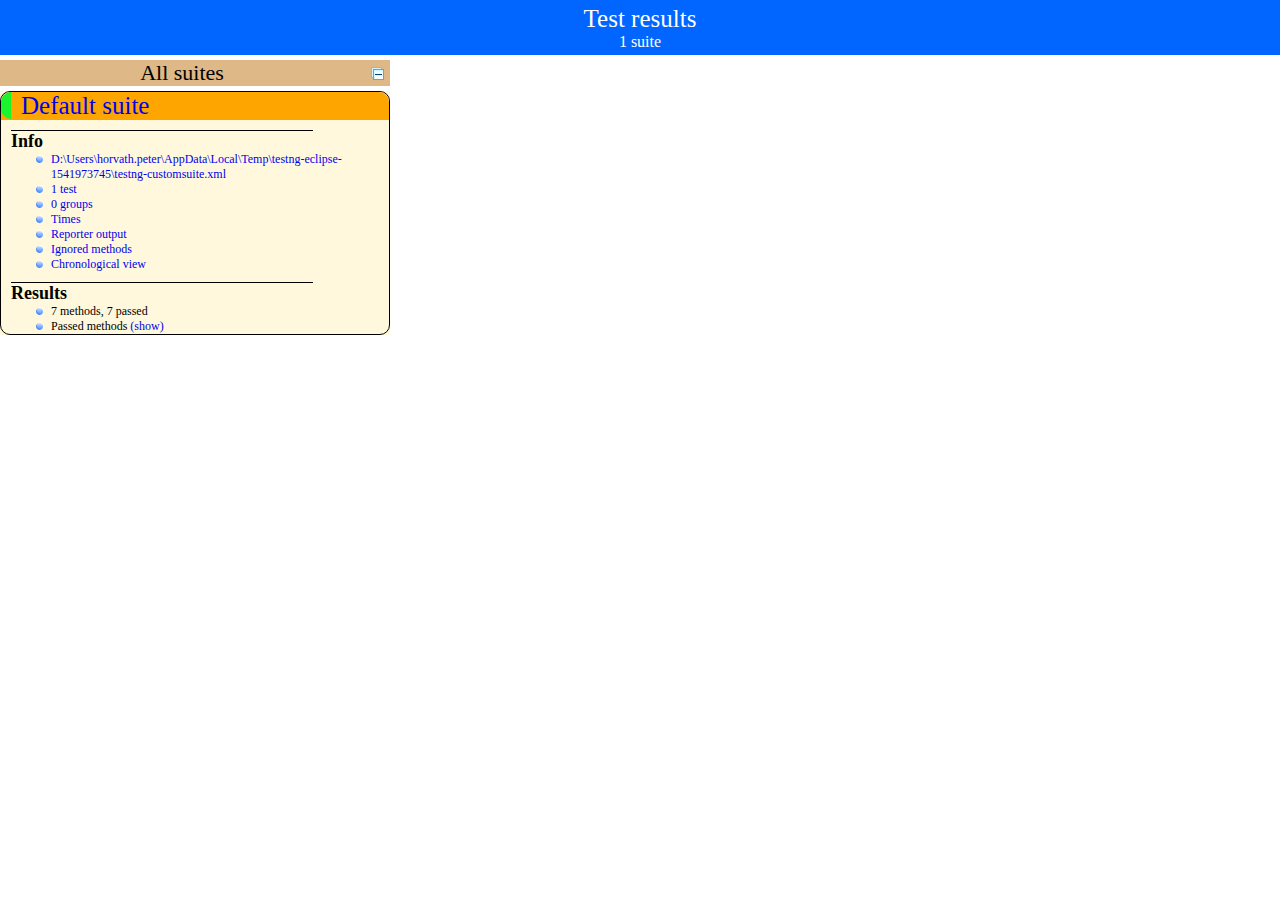
==== TDD/test-output/index.html @ 30cf1afb "add Stringhelper and its unittest in TDD" ====
<!DOCTYPE html>

<html>
  <head>
  <title>TestNG reports</title>

    <link type="text/css" href="testng-reports.css" rel="stylesheet" />  
    <script type="text/javascript" src="jquery-1.7.1.min.js"></script>
    <script type="text/javascript" src="testng-reports.js"></script>
    <script type="text/javascript" src="https://www.google.com/jsapi"></script>
    <script type='text/javascript'>
      google.load('visualization', '1', {packages:['table']});
      google.setOnLoadCallback(drawTable);
      var suiteTableInitFunctions = new Array();
      var suiteTableData = new Array();
    </script>
    <!--
      <script type="text/javascript" src="jquery-ui/js/jquery-ui-1.8.16.custom.min.js"></script>
     -->
  </head>

  <body>
    <div class="top-banner-root">
      <span class="top-banner-title-font">Test results</span>
      <br/>
      <span class="top-banner-font-1">1 suite</span>
    </div> <!-- top-banner-root -->
    <div class="navigator-root">
      <div class="navigator-suite-header">
        <span>All suites</span>
        <a href="#" class="collapse-all-link" title="Collapse/expand all the suites">
          <img class="collapse-all-icon" src="collapseall.gif">
          </img> <!-- collapse-all-icon -->
        </a> <!-- collapse-all-link -->
      </div> <!-- navigator-suite-header -->
      <div class="suite">
        <div class="rounded-window">
          <div class="suite-header light-rounded-window-top">
            <a href="#" class="navigator-link" panel-name="suite-Default_suite">
              <span class="suite-name border-passed">Default suite</span>
            </a> <!-- navigator-link -->
          </div> <!-- suite-header light-rounded-window-top -->
          <div class="navigator-suite-content">
            <div class="suite-section-title">
              <span>Info</span>
            </div> <!-- suite-section-title -->
            <div class="suite-section-content">
              <ul>
                <li>
                  <a href="#" class="navigator-link " panel-name="test-xml-Default_suite">
                    <span>D:\Users\horvath.peter\AppData\Local\Temp\testng-eclipse-1541973745\testng-customsuite.xml</span>
                  </a> <!-- navigator-link  -->
                </li>
                <li>
                  <a href="#" class="navigator-link " panel-name="testlist-Default_suite">
                    <span class="test-stats">1 test</span>
                  </a> <!-- navigator-link  -->
                </li>
                <li>
                  <a href="#" class="navigator-link " panel-name="group-Default_suite">
                    <span>0 groups</span>
                  </a> <!-- navigator-link  -->
                </li>
                <li>
                  <a href="#" class="navigator-link " panel-name="times-Default_suite">
                    <span>Times</span>
                  </a> <!-- navigator-link  -->
                </li>
                <li>
                  <a href="#" class="navigator-link " panel-name="reporter-Default_suite">
                    <span>Reporter output</span>
                  </a> <!-- navigator-link  -->
                </li>
                <li>
                  <a href="#" class="navigator-link " panel-name="ignored-methods-Default_suite">
                    <span>Ignored methods</span>
                  </a> <!-- navigator-link  -->
                </li>
                <li>
                  <a href="#" class="navigator-link " panel-name="chronological-Default_suite">
                    <span>Chronological view</span>
                  </a> <!-- navigator-link  -->
                </li>
              </ul>
            </div> <!-- suite-section-content -->
            <div class="result-section">
              <div class="suite-section-title">
                <span>Results</span>
              </div> <!-- suite-section-title -->
              <div class="suite-section-content">
                <ul>
                  <li>
                    <span class="method-stats">7 methods,   7 passed</span>
                  </li>
                  <li>
                    <span class="method-list-title passed">Passed methods</span>
                    <span class="show-or-hide-methods passed">
                      <a href="#" panel-name="suite-Default_suite" class="hide-methods passed suite-Default_suite"> (hide)</a> <!-- hide-methods passed suite-Default_suite -->
                      <a href="#" panel-name="suite-Default_suite" class="show-methods passed suite-Default_suite"> (show)</a> <!-- show-methods passed suite-Default_suite -->
                    </span>
                    <div class="method-list-content passed suite-Default_suite">
                      <span>
                        <img width="3%" src="passed.png"/>
                        <a href="#" class="method navigator-link" panel-name="suite-Default_suite" title="com.epam.exercise2.StringHelperTest" hash-for-method="testSwapLast2CharsWhenEmptyThenReturnEmpty">testSwapLast2CharsWhenEmptyThenReturnEmpty</a> <!-- method navigator-link -->
                      </span>
                      <br/>
                      <span>
                        <img width="3%" src="passed.png"/>
                        <a href="#" class="method navigator-link" panel-name="suite-Default_suite" title="com.epam.exercise2.StringHelperTest" hash-for-method="testSwapLast2CharsWhenMultipleLettersThenReturnSwappedLast2">testSwapLast2CharsWhenMultipleLettersThenReturnSwappedLast2</a> <!-- method navigator-link -->
                      </span>
                      <br/>
                      <span>
                        <img width="3%" src="passed.png"/>
                        <a href="#" class="method navigator-link" panel-name="suite-Default_suite" title="com.epam.exercise2.StringHelperTest" hash-for-method="testSwapLast2CharsWhenNullThenException">testSwapLast2CharsWhenNullThenException</a> <!-- method navigator-link -->
                      </span>
                      <br/>
                      <span>
                        <img width="3%" src="passed.png"/>
                        <a href="#" class="method navigator-link" panel-name="suite-Default_suite" title="com.epam.exercise2.StringHelperTest" hash-for-method="testSwapLast2CharsWhenOneLetterThenReturnTheSame">testSwapLast2CharsWhenOneLetterThenReturnTheSame</a> <!-- method navigator-link -->
                      </span>
                      <br/>
                      <span>
                        <img width="3%" src="passed.png"/>
                        <a href="#" class="method navigator-link" panel-name="suite-Default_suite" title="com.epam.exercise2.StringHelperTest" hash-for-method="testSwapLast2CharsWhenThreeLettersThenReturnSwappedLast2">testSwapLast2CharsWhenThreeLettersThenReturnSwappedLast2</a> <!-- method navigator-link -->
                      </span>
                      <br/>
                      <span>
                        <img width="3%" src="passed.png"/>
                        <a href="#" class="method navigator-link" panel-name="suite-Default_suite" title="com.epam.exercise2.StringHelperTest" hash-for-method="testSwapLast2CharsWhenTwoLettersThenReturnSwapped1">testSwapLast2CharsWhenTwoLettersThenReturnSwapped1</a> <!-- method navigator-link -->
                      </span>
                      <br/>
                      <span>
                        <img width="3%" src="passed.png"/>
                        <a href="#" class="method navigator-link" panel-name="suite-Default_suite" title="com.epam.exercise2.StringHelperTest" hash-for-method="testSwapLast2CharsWhenTwoLettersThenReturnSwapped2">testSwapLast2CharsWhenTwoLettersThenReturnSwapped2</a> <!-- method navigator-link -->
                      </span>
                      <br/>
                    </div> <!-- method-list-content passed suite-Default_suite -->
                  </li>
                </ul>
              </div> <!-- suite-section-content -->
            </div> <!-- result-section -->
          </div> <!-- navigator-suite-content -->
        </div> <!-- rounded-window -->
      </div> <!-- suite -->
    </div> <!-- navigator-root -->
    <div class="wrapper">
      <div class="main-panel-root">
        <div panel-name="suite-Default_suite" class="panel Default_suite">
          <div class="suite-Default_suite-class-passed">
            <div class="main-panel-header rounded-window-top">
              <img src="passed.png"/>
              <span class="class-name">com.epam.exercise2.StringHelperTest</span>
            </div> <!-- main-panel-header rounded-window-top -->
            <div class="main-panel-content rounded-window-bottom">
              <div class="method">
                <div class="method-content">
                  <a name="testSwapLast2CharsWhenEmptyThenReturnEmpty">
                  </a> <!-- testSwapLast2CharsWhenEmptyThenReturnEmpty -->
                  <span class="method-name">testSwapLast2CharsWhenEmptyThenReturnEmpty</span>
                </div> <!-- method-content -->
              </div> <!-- method -->
              <div class="method">
                <div class="method-content">
                  <a name="testSwapLast2CharsWhenMultipleLettersThenReturnSwappedLast2">
                  </a> <!-- testSwapLast2CharsWhenMultipleLettersThenReturnSwappedLast2 -->
                  <span class="method-name">testSwapLast2CharsWhenMultipleLettersThenReturnSwappedLast2</span>
                </div> <!-- method-content -->
              </div> <!-- method -->
              <div class="method">
                <div class="method-content">
                  <a name="testSwapLast2CharsWhenNullThenException">
                  </a> <!-- testSwapLast2CharsWhenNullThenException -->
                  <span class="method-name">testSwapLast2CharsWhenNullThenException</span>
                </div> <!-- method-content -->
              </div> <!-- method -->
              <div class="method">
                <div class="method-content">
                  <a name="testSwapLast2CharsWhenOneLetterThenReturnTheSame">
                  </a> <!-- testSwapLast2CharsWhenOneLetterThenReturnTheSame -->
                  <span class="method-name">testSwapLast2CharsWhenOneLetterThenReturnTheSame</span>
                </div> <!-- method-content -->
              </div> <!-- method -->
              <div class="method">
                <div class="method-content">
                  <a name="testSwapLast2CharsWhenThreeLettersThenReturnSwappedLast2">
                  </a> <!-- testSwapLast2CharsWhenThreeLettersThenReturnSwappedLast2 -->
                  <span class="method-name">testSwapLast2CharsWhenThreeLettersThenReturnSwappedLast2</span>
                </div> <!-- method-content -->
              </div> <!-- method -->
              <div class="method">
                <div class="method-content">
                  <a name="testSwapLast2CharsWhenTwoLettersThenReturnSwapped1">
                  </a> <!-- testSwapLast2CharsWhenTwoLettersThenReturnSwapped1 -->
                  <span class="method-name">testSwapLast2CharsWhenTwoLettersThenReturnSwapped1</span>
                </div> <!-- method-content -->
              </div> <!-- method -->
              <div class="method">
                <div class="method-content">
                  <a name="testSwapLast2CharsWhenTwoLettersThenReturnSwapped2">
                  </a> <!-- testSwapLast2CharsWhenTwoLettersThenReturnSwapped2 -->
                  <span class="method-name">testSwapLast2CharsWhenTwoLettersThenReturnSwapped2</span>
                </div> <!-- method-content -->
              </div> <!-- method -->
            </div> <!-- main-panel-content rounded-window-bottom -->
          </div> <!-- suite-Default_suite-class-passed -->
        </div> <!-- panel Default_suite -->
        <div panel-name="test-xml-Default_suite" class="panel">
          <div class="main-panel-header rounded-window-top">
            <span class="header-content">D:\Users\horvath.peter\AppData\Local\Temp\testng-eclipse-1541973745\testng-customsuite.xml</span>
          </div> <!-- main-panel-header rounded-window-top -->
          <div class="main-panel-content rounded-window-bottom">
            <pre>
&lt;?xml version=&quot;1.0&quot; encoding=&quot;UTF-8&quot;?&gt;
&lt;!DOCTYPE suite SYSTEM &quot;http://testng.org/testng-1.0.dtd&quot;&gt;
&lt;suite name=&quot;Default suite&quot;&gt;
  &lt;test verbose=&quot;2&quot; name=&quot;Default test&quot;&gt;
    &lt;classes&gt;
      &lt;class name=&quot;com.epam.exercise2.StringHelperTest&quot;/&gt;
    &lt;/classes&gt;
  &lt;/test&gt; &lt;!-- Default test --&gt;
&lt;/suite&gt; &lt;!-- Default suite --&gt;
            </pre>
          </div> <!-- main-panel-content rounded-window-bottom -->
        </div> <!-- panel -->
        <div panel-name="testlist-Default_suite" class="panel">
          <div class="main-panel-header rounded-window-top">
            <span class="header-content">Tests for Default suite</span>
          </div> <!-- main-panel-header rounded-window-top -->
          <div class="main-panel-content rounded-window-bottom">
            <ul>
              <li>
                <span class="test-name">Default test (1 class)</span>
              </li>
            </ul>
          </div> <!-- main-panel-content rounded-window-bottom -->
        </div> <!-- panel -->
        <div panel-name="group-Default_suite" class="panel">
          <div class="main-panel-header rounded-window-top">
            <span class="header-content">Groups for Default suite</span>
          </div> <!-- main-panel-header rounded-window-top -->
          <div class="main-panel-content rounded-window-bottom">
          </div> <!-- main-panel-content rounded-window-bottom -->
        </div> <!-- panel -->
        <div panel-name="times-Default_suite" class="panel">
          <div class="main-panel-header rounded-window-top">
            <span class="header-content">Times for Default suite</span>
          </div> <!-- main-panel-header rounded-window-top -->
          <div class="main-panel-content rounded-window-bottom">
            <div class="times-div">
              <script type="text/javascript">
suiteTableInitFunctions.push('tableData_Default_suite');
function tableData_Default_suite() {
var data = new google.visualization.DataTable();
data.addColumn('number', 'Number');
data.addColumn('string', 'Method');
data.addColumn('string', 'Class');
data.addColumn('number', 'Time (ms)');
data.addRows(7);
data.setCell(0, 0, 0)
data.setCell(0, 1, 'testSwapLast2CharsWhenEmptyThenReturnEmpty')
data.setCell(0, 2, 'com.epam.exercise2.StringHelperTest')
data.setCell(0, 3, 8);
data.setCell(1, 0, 1)
data.setCell(1, 1, 'testSwapLast2CharsWhenMultipleLettersThenReturnSwappedLast2')
data.setCell(1, 2, 'com.epam.exercise2.StringHelperTest')
data.setCell(1, 3, 8);
data.setCell(2, 0, 2)
data.setCell(2, 1, 'testSwapLast2CharsWhenTwoLettersThenReturnSwapped1')
data.setCell(2, 2, 'com.epam.exercise2.StringHelperTest')
data.setCell(2, 3, 8);
data.setCell(3, 0, 3)
data.setCell(3, 1, 'testSwapLast2CharsWhenOneLetterThenReturnTheSame')
data.setCell(3, 2, 'com.epam.exercise2.StringHelperTest')
data.setCell(3, 3, 8);
data.setCell(4, 0, 4)
data.setCell(4, 1, 'testSwapLast2CharsWhenThreeLettersThenReturnSwappedLast2')
data.setCell(4, 2, 'com.epam.exercise2.StringHelperTest')
data.setCell(4, 3, 0);
data.setCell(5, 0, 5)
data.setCell(5, 1, 'testSwapLast2CharsWhenTwoLettersThenReturnSwapped2')
data.setCell(5, 2, 'com.epam.exercise2.StringHelperTest')
data.setCell(5, 3, 0);
data.setCell(6, 0, 6)
data.setCell(6, 1, 'testSwapLast2CharsWhenNullThenException')
data.setCell(6, 2, 'com.epam.exercise2.StringHelperTest')
data.setCell(6, 3, 0);
window.suiteTableData['Default_suite']= { tableData: data, tableDiv: 'times-div-Default_suite'}
return data;
}
              </script>
              <span class="suite-total-time">Total running time: 32 ms</span>
              <div id="times-div-Default_suite">
              </div> <!-- times-div-Default_suite -->
            </div> <!-- times-div -->
          </div> <!-- main-panel-content rounded-window-bottom -->
        </div> <!-- panel -->
        <div panel-name="reporter-Default_suite" class="panel">
          <div class="main-panel-header rounded-window-top">
            <span class="header-content">Reporter output for Default suite</span>
          </div> <!-- main-panel-header rounded-window-top -->
          <div class="main-panel-content rounded-window-bottom">
          </div> <!-- main-panel-content rounded-window-bottom -->
        </div> <!-- panel -->
        <div panel-name="ignored-methods-Default_suite" class="panel">
          <div class="main-panel-header rounded-window-top">
            <span class="header-content">0 ignored methods</span>
          </div> <!-- main-panel-header rounded-window-top -->
          <div class="main-panel-content rounded-window-bottom">
          </div> <!-- main-panel-content rounded-window-bottom -->
        </div> <!-- panel -->
        <div panel-name="chronological-Default_suite" class="panel">
          <div class="main-panel-header rounded-window-top">
            <span class="header-content">Methods in chronological order</span>
          </div> <!-- main-panel-header rounded-window-top -->
          <div class="main-panel-content rounded-window-bottom">
            <div class="chronological-class">
              <div class="chronological-class-name">com.epam.exercise2.StringHelperTest</div> <!-- chronological-class-name -->
              <div class="configuration-method before">
                <span class="method-name">setUp</span>
                <span class="method-start">0 ms</span>
              </div> <!-- configuration-method before -->
              <div class="test-method">
                <span class="method-name">testSwapLast2CharsWhenEmptyThenReturnEmpty</span>
                <span class="method-start">8 ms</span>
              </div> <!-- test-method -->
              <div class="configuration-method before">
                <span class="method-name">setUp</span>
                <span class="method-start">16 ms</span>
              </div> <!-- configuration-method before -->
              <div class="test-method">
                <span class="method-name">testSwapLast2CharsWhenMultipleLettersThenReturnSwappedLast2</span>
                <span class="method-start">16 ms</span>
              </div> <!-- test-method -->
              <div class="configuration-method before">
                <span class="method-name">setUp</span>
                <span class="method-start">24 ms</span>
              </div> <!-- configuration-method before -->
              <div class="configuration-method before">
                <span class="method-name">setUp</span>
                <span class="method-start">24 ms</span>
              </div> <!-- configuration-method before -->
              <div class="test-method">
                <span class="method-name">testSwapLast2CharsWhenNullThenException</span>
                <span class="method-start">24 ms</span>
              </div> <!-- test-method -->
              <div class="test-method">
                <span class="method-name">testSwapLast2CharsWhenOneLetterThenReturnTheSame</span>
                <span class="method-start">24 ms</span>
              </div> <!-- test-method -->
              <div class="configuration-method before">
                <span class="method-name">setUp</span>
                <span class="method-start">39 ms</span>
              </div> <!-- configuration-method before -->
              <div class="configuration-method before">
                <span class="method-name">setUp</span>
                <span class="method-start">39 ms</span>
              </div> <!-- configuration-method before -->
              <div class="test-method">
                <span class="method-name">testSwapLast2CharsWhenThreeLettersThenReturnSwappedLast2</span>
                <span class="method-start">39 ms</span>
              </div> <!-- test-method -->
              <div class="test-method">
                <span class="method-name">testSwapLast2CharsWhenTwoLettersThenReturnSwapped1</span>
                <span class="method-start">39 ms</span>
              </div> <!-- test-method -->
              <div class="configuration-method before">
                <span class="method-name">setUp</span>
                <span class="method-start">47 ms</span>
              </div> <!-- configuration-method before -->
              <div class="test-method">
                <span class="method-name">testSwapLast2CharsWhenTwoLettersThenReturnSwapped2</span>
                <span class="method-start">47 ms</span>
              </div> <!-- test-method -->
          </div> <!-- main-panel-content rounded-window-bottom -->
        </div> <!-- panel -->
      </div> <!-- main-panel-root -->
    </div> <!-- wrapper -->
  </body>
</html>
---- TDD/test-output/testng-reports.css ----
body {
    margin: 0px 0px 5px 5px;
}

ul {
    margin: 0px;
}

li {
    list-style-type: none;
}

a {
    text-decoration: none;
}

a:hover {
    text-decoration: underline;
}

.navigator-selected {
    background: #ffa500;
}

.wrapper {
    position: absolute;
    top: 60px;
    bottom: 0;
    left: 400px;
    right: 0;
    overflow: auto;
}

.navigator-root {
    position: absolute;
    top: 60px;
    bottom: 0;
    left: 0;
    width: 400px;
    overflow-y: auto;
}

.suite {
    margin: 0px 10px 10px 0px;
    background-color: #fff8dc;
}

.suite-name {
    padding-left: 10px;
    font-size: 25px;
    font-family: Times;
}

.main-panel-header {
    padding: 5px;
    background-color: #9FB4D9; //afeeee;
    font-family: monospace;
    font-size: 18px;
}

.main-panel-content {
    padding: 5px;
    margin-bottom: 10px;
    background-color: #DEE8FC; //d0ffff;
}

.rounded-window {
    border-radius: 10px;
    border-style: solid;
    border-width: 1px;
}

.rounded-window-top {
    border-top-right-radius: 10px 10px;
    border-top-left-radius: 10px 10px;
    border-style: solid;
    border-width: 1px;
    overflow: auto;
}

.light-rounded-window-top {
    border-top-right-radius: 10px 10px;
    border-top-left-radius: 10px 10px;
}

.rounded-window-bottom {
    border-style: solid;
    border-width: 0px 1px 1px 1px;
    border-bottom-right-radius: 10px 10px;
    border-bottom-left-radius: 10px 10px;
    overflow: auto;
}

.method-name {
    font-size: 12px;
    font-family: monospace;
}

.method-content {
    border-style: solid;
    border-width: 0px 0px 1px 0px;
    margin-bottom: 10;
    padding-bottom: 5px;
    width: 80%;
}

.parameters {
    font-size: 14px;
    font-family: monospace;
}

.stack-trace {
    white-space: pre;
    font-family: monospace;
    font-size: 12px;
    font-weight: bold;
    margin-top: 0px;
    margin-left: 20px;
}

.testng-xml {
    font-family: monospace;
}

.method-list-content {
    margin-left: 10px;
}

.navigator-suite-content {
    margin-left: 10px;
    font: 12px 'Lucida Grande';
}

.suite-section-title {
    margin-top: 10px;
    width: 80%;
    border-style: solid;
    border-width: 1px 0px 0px 0px;
    font-family: Times;
    font-size: 18px;
    font-weight: bold;
}

.suite-section-content {
    list-style-image: url(bullet_point.png);
}

.top-banner-root {
    position: absolute;
    top: 0;
    height: 45px;
    left: 0;
    right: 0;
    padding: 5px;
    margin: 0px 0px 5px 0px;
    background-color: #0066ff;
    font-family: Times;
    color: #fff;
    text-align: center;
}

.top-banner-title-font {
    font-size: 25px;
}

.test-name {
    font-family: 'Lucida Grande';
    font-size: 16px;
}

.suite-icon {
    padding: 5px;
    float: right;
    height: 20;
}

.test-group {
    font: 20px 'Lucida Grande';
    margin: 5px 5px 10px 5px;
    border-width: 0px 0px 1px 0px;
    border-style: solid;
    padding: 5px;
}

.test-group-name {
    font-weight: bold;
}

.method-in-group {
    font-size: 16px;
    margin-left: 80px;
}

table.google-visualization-table-table {
    width: 100%;
}

.reporter-method-name {
    font-size: 14px;
    font-family: monospace;
}

.reporter-method-output-div {
    padding: 5px;
    margin: 0px 0px 5px 20px;
    font-size: 12px;
    font-family: monospace;
    border-width: 0px 0px 0px 1px;
    border-style: solid;
}

.ignored-class-div {
    font-size: 14px;
    font-family: monospace;
}

.ignored-methods-div {
    padding: 5px;
    margin: 0px 0px 5px 20px;
    font-size: 12px;
    font-family: monospace;
    border-width: 0px 0px 0px 1px;
    border-style: solid;
}

.border-failed {
    border-top-left-radius: 10px 10px;
    border-bottom-left-radius: 10px 10px;
    border-style: solid;
    border-width: 0px 0px 0px 10px;
    border-color: #f00;
}

.border-skipped {
    border-top-left-radius: 10px 10px;
    border-bottom-left-radius: 10px 10px;
    border-style: solid;
    border-width: 0px 0px 0px 10px;
    border-color: #edc600;
}

.border-passed {
    border-top-left-radius: 10px 10px;
    border-bottom-left-radius: 10px 10px;
    border-style: solid;
    border-width: 0px 0px 0px 10px;
    border-color: #19f52d;
}

.times-div {
    text-align: center;
    padding: 5px;
}

.suite-total-time {
    font: 16px 'Lucida Grande';
}

.configuration-suite {
    margin-left: 20px;
}

.configuration-test {
    margin-left: 40px;
}

.configuration-class {
    margin-left: 60px;
}

.configuration-method {
    margin-left: 80px;
}

.test-method {
    margin-left: 100px;
}

.chronological-class {
    background-color: #0ccff;
    border-style: solid;
    border-width: 0px 0px 1px 1px;
}

.method-start {
    float: right;
}

.chronological-class-name {
    padding: 0px 0px 0px 5px;
    color: #008;
}

.after, .before, .test-method {
    font-family: monospace;
    font-size: 14px;
}

.navigator-suite-header {
    font-size: 22px;
    margin: 0px 10px 5px 0px;
    background-color: #deb887;
    text-align: center;
}

.collapse-all-icon {
    padding: 5px;
    float: right;
}
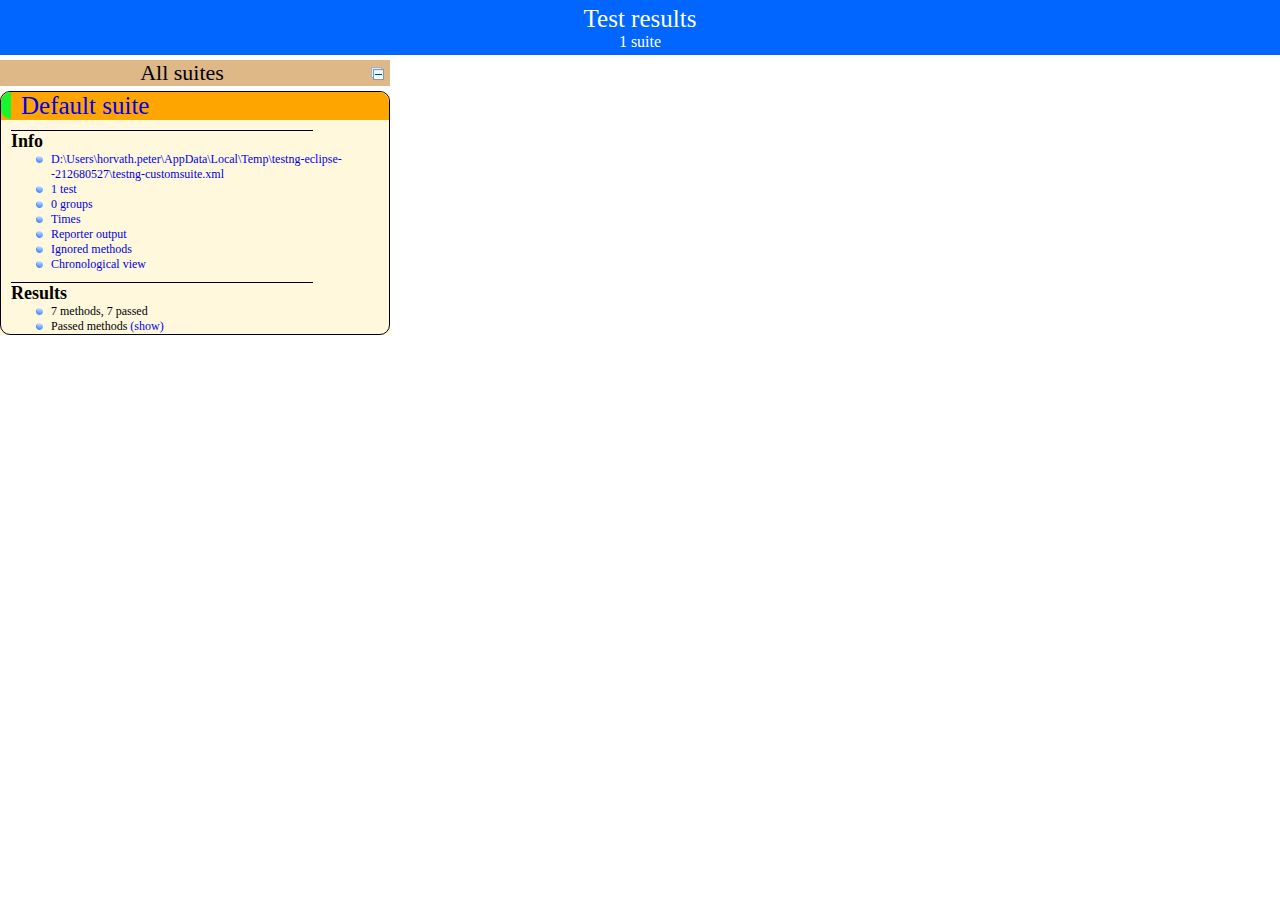
==== commit 0c154345: "add IntegerStack and its unittest in TDD" ====
--- a/TDD/test-output/index.html
+++ b/TDD/test-output/index.html
@@ -48,7 +48,7 @@
               <ul>
                 <li>
                   <a href="#" class="navigator-link " panel-name="test-xml-Default_suite">
-                    <span>D:\Users\horvath.peter\AppData\Local\Temp\testng-eclipse-1541973745\testng-customsuite.xml</span>
+                    <span>D:\Users\horvath.peter\AppData\Local\Temp\testng-eclipse--212680527\testng-customsuite.xml</span>
                   </a> <!-- navigator-link  -->
                 </li>
                 <li>
@@ -101,37 +101,37 @@
                     <div class="method-list-content passed suite-Default_suite">
                       <span>
                         <img width="3%" src="passed.png"/>
-                        <a href="#" class="method navigator-link" panel-name="suite-Default_suite" title="com.epam.exercise2.StringHelperTest" hash-for-method="testSwapLast2CharsWhenEmptyThenReturnEmpty">testSwapLast2CharsWhenEmptyThenReturnEmpty</a> <!-- method navigator-link -->
-                      </span>
-                      <br/>
-                      <span>
-                        <img width="3%" src="passed.png"/>
-                        <a href="#" class="method navigator-link" panel-name="suite-Default_suite" title="com.epam.exercise2.StringHelperTest" hash-for-method="testSwapLast2CharsWhenMultipleLettersThenReturnSwappedLast2">testSwapLast2CharsWhenMultipleLettersThenReturnSwappedLast2</a> <!-- method navigator-link -->
-                      </span>
-                      <br/>
-                      <span>
-                        <img width="3%" src="passed.png"/>
-                        <a href="#" class="method navigator-link" panel-name="suite-Default_suite" title="com.epam.exercise2.StringHelperTest" hash-for-method="testSwapLast2CharsWhenNullThenException">testSwapLast2CharsWhenNullThenException</a> <!-- method navigator-link -->
-                      </span>
-                      <br/>
-                      <span>
-                        <img width="3%" src="passed.png"/>
-                        <a href="#" class="method navigator-link" panel-name="suite-Default_suite" title="com.epam.exercise2.StringHelperTest" hash-for-method="testSwapLast2CharsWhenOneLetterThenReturnTheSame">testSwapLast2CharsWhenOneLetterThenReturnTheSame</a> <!-- method navigator-link -->
-                      </span>
-                      <br/>
-                      <span>
-                        <img width="3%" src="passed.png"/>
-                        <a href="#" class="method navigator-link" panel-name="suite-Default_suite" title="com.epam.exercise2.StringHelperTest" hash-for-method="testSwapLast2CharsWhenThreeLettersThenReturnSwappedLast2">testSwapLast2CharsWhenThreeLettersThenReturnSwappedLast2</a> <!-- method navigator-link -->
-                      </span>
-                      <br/>
-                      <span>
-                        <img width="3%" src="passed.png"/>
-                        <a href="#" class="method navigator-link" panel-name="suite-Default_suite" title="com.epam.exercise2.StringHelperTest" hash-for-method="testSwapLast2CharsWhenTwoLettersThenReturnSwapped1">testSwapLast2CharsWhenTwoLettersThenReturnSwapped1</a> <!-- method navigator-link -->
-                      </span>
-                      <br/>
-                      <span>
-                        <img width="3%" src="passed.png"/>
-                        <a href="#" class="method navigator-link" panel-name="suite-Default_suite" title="com.epam.exercise2.StringHelperTest" hash-for-method="testSwapLast2CharsWhenTwoLettersThenReturnSwapped2">testSwapLast2CharsWhenTwoLettersThenReturnSwapped2</a> <!-- method navigator-link -->
+                        <a href="#" class="method navigator-link" panel-name="suite-Default_suite" title="com.epam.exercise3.IntegerStackTest" hash-for-method="testCountWhenEmptyThenZero">testCountWhenEmptyThenZero</a> <!-- method navigator-link -->
+                      </span>
+                      <br/>
+                      <span>
+                        <img width="3%" src="passed.png"/>
+                        <a href="#" class="method navigator-link" panel-name="suite-Default_suite" title="com.epam.exercise3.IntegerStackTest" hash-for-method="testCountWhenMorePushedPopedThenCorrect">testCountWhenMorePushedPopedThenCorrect</a> <!-- method navigator-link -->
+                      </span>
+                      <br/>
+                      <span>
+                        <img width="3%" src="passed.png"/>
+                        <a href="#" class="method navigator-link" panel-name="suite-Default_suite" title="com.epam.exercise3.IntegerStackTest" hash-for-method="testCountWhenMorePushedThenMore">testCountWhenMorePushedThenMore</a> <!-- method navigator-link -->
+                      </span>
+                      <br/>
+                      <span>
+                        <img width="3%" src="passed.png"/>
+                        <a href="#" class="method navigator-link" panel-name="suite-Default_suite" title="com.epam.exercise3.IntegerStackTest" hash-for-method="testCountWhenOnePushedThenOne">testCountWhenOnePushedThenOne</a> <!-- method navigator-link -->
+                      </span>
+                      <br/>
+                      <span>
+                        <img width="3%" src="passed.png"/>
+                        <a href="#" class="method navigator-link" panel-name="suite-Default_suite" title="com.epam.exercise3.IntegerStackTest" hash-for-method="testPushPopWhenNonEmptyAndPushValidThenPopTheSame">testPushPopWhenNonEmptyAndPushValidThenPopTheSame</a> <!-- method navigator-link -->
+                      </span>
+                      <br/>
+                      <span>
+                        <img width="3%" src="passed.png"/>
+                        <a href="#" class="method navigator-link" panel-name="suite-Default_suite" title="com.epam.exercise3.IntegerStackTest" hash-for-method="testPushPopWhenValidThenPopTheSame">testPushPopWhenValidThenPopTheSame</a> <!-- method navigator-link -->
+                      </span>
+                      <br/>
+                      <span>
+                        <img width="3%" src="passed.png"/>
+                        <a href="#" class="method navigator-link" panel-name="suite-Default_suite" title="com.epam.exercise3.IntegerStackTest" hash-for-method="testPushWhenNullThenException">testPushWhenNullThenException</a> <!-- method navigator-link -->
                       </span>
                       <br/>
                     </div> <!-- method-list-content passed suite-Default_suite -->
@@ -149,56 +149,56 @@
           <div class="suite-Default_suite-class-passed">
             <div class="main-panel-header rounded-window-top">
               <img src="passed.png"/>
-              <span class="class-name">com.epam.exercise2.StringHelperTest</span>
+              <span class="class-name">com.epam.exercise3.IntegerStackTest</span>
             </div> <!-- main-panel-header rounded-window-top -->
             <div class="main-panel-content rounded-window-bottom">
               <div class="method">
                 <div class="method-content">
-                  <a name="testSwapLast2CharsWhenEmptyThenReturnEmpty">
-                  </a> <!-- testSwapLast2CharsWhenEmptyThenReturnEmpty -->
-                  <span class="method-name">testSwapLast2CharsWhenEmptyThenReturnEmpty</span>
-                </div> <!-- method-content -->
-              </div> <!-- method -->
-              <div class="method">
-                <div class="method-content">
-                  <a name="testSwapLast2CharsWhenMultipleLettersThenReturnSwappedLast2">
-                  </a> <!-- testSwapLast2CharsWhenMultipleLettersThenReturnSwappedLast2 -->
-                  <span class="method-name">testSwapLast2CharsWhenMultipleLettersThenReturnSwappedLast2</span>
-                </div> <!-- method-content -->
-              </div> <!-- method -->
-              <div class="method">
-                <div class="method-content">
-                  <a name="testSwapLast2CharsWhenNullThenException">
-                  </a> <!-- testSwapLast2CharsWhenNullThenException -->
-                  <span class="method-name">testSwapLast2CharsWhenNullThenException</span>
-                </div> <!-- method-content -->
-              </div> <!-- method -->
-              <div class="method">
-                <div class="method-content">
-                  <a name="testSwapLast2CharsWhenOneLetterThenReturnTheSame">
-                  </a> <!-- testSwapLast2CharsWhenOneLetterThenReturnTheSame -->
-                  <span class="method-name">testSwapLast2CharsWhenOneLetterThenReturnTheSame</span>
-                </div> <!-- method-content -->
-              </div> <!-- method -->
-              <div class="method">
-                <div class="method-content">
-                  <a name="testSwapLast2CharsWhenThreeLettersThenReturnSwappedLast2">
-                  </a> <!-- testSwapLast2CharsWhenThreeLettersThenReturnSwappedLast2 -->
-                  <span class="method-name">testSwapLast2CharsWhenThreeLettersThenReturnSwappedLast2</span>
-                </div> <!-- method-content -->
-              </div> <!-- method -->
-              <div class="method">
-                <div class="method-content">
-                  <a name="testSwapLast2CharsWhenTwoLettersThenReturnSwapped1">
-                  </a> <!-- testSwapLast2CharsWhenTwoLettersThenReturnSwapped1 -->
-                  <span class="method-name">testSwapLast2CharsWhenTwoLettersThenReturnSwapped1</span>
-                </div> <!-- method-content -->
-              </div> <!-- method -->
-              <div class="method">
-                <div class="method-content">
-                  <a name="testSwapLast2CharsWhenTwoLettersThenReturnSwapped2">
-                  </a> <!-- testSwapLast2CharsWhenTwoLettersThenReturnSwapped2 -->
-                  <span class="method-name">testSwapLast2CharsWhenTwoLettersThenReturnSwapped2</span>
+                  <a name="testCountWhenEmptyThenZero">
+                  </a> <!-- testCountWhenEmptyThenZero -->
+                  <span class="method-name">testCountWhenEmptyThenZero</span>
+                </div> <!-- method-content -->
+              </div> <!-- method -->
+              <div class="method">
+                <div class="method-content">
+                  <a name="testCountWhenMorePushedPopedThenCorrect">
+                  </a> <!-- testCountWhenMorePushedPopedThenCorrect -->
+                  <span class="method-name">testCountWhenMorePushedPopedThenCorrect</span>
+                </div> <!-- method-content -->
+              </div> <!-- method -->
+              <div class="method">
+                <div class="method-content">
+                  <a name="testCountWhenMorePushedThenMore">
+                  </a> <!-- testCountWhenMorePushedThenMore -->
+                  <span class="method-name">testCountWhenMorePushedThenMore</span>
+                </div> <!-- method-content -->
+              </div> <!-- method -->
+              <div class="method">
+                <div class="method-content">
+                  <a name="testCountWhenOnePushedThenOne">
+                  </a> <!-- testCountWhenOnePushedThenOne -->
+                  <span class="method-name">testCountWhenOnePushedThenOne</span>
+                </div> <!-- method-content -->
+              </div> <!-- method -->
+              <div class="method">
+                <div class="method-content">
+                  <a name="testPushPopWhenNonEmptyAndPushValidThenPopTheSame">
+                  </a> <!-- testPushPopWhenNonEmptyAndPushValidThenPopTheSame -->
+                  <span class="method-name">testPushPopWhenNonEmptyAndPushValidThenPopTheSame</span>
+                </div> <!-- method-content -->
+              </div> <!-- method -->
+              <div class="method">
+                <div class="method-content">
+                  <a name="testPushPopWhenValidThenPopTheSame">
+                  </a> <!-- testPushPopWhenValidThenPopTheSame -->
+                  <span class="method-name">testPushPopWhenValidThenPopTheSame</span>
+                </div> <!-- method-content -->
+              </div> <!-- method -->
+              <div class="method">
+                <div class="method-content">
+                  <a name="testPushWhenNullThenException">
+                  </a> <!-- testPushWhenNullThenException -->
+                  <span class="method-name">testPushWhenNullThenException</span>
                 </div> <!-- method-content -->
               </div> <!-- method -->
             </div> <!-- main-panel-content rounded-window-bottom -->
@@ -206,7 +206,7 @@
         </div> <!-- panel Default_suite -->
         <div panel-name="test-xml-Default_suite" class="panel">
           <div class="main-panel-header rounded-window-top">
-            <span class="header-content">D:\Users\horvath.peter\AppData\Local\Temp\testng-eclipse-1541973745\testng-customsuite.xml</span>
+            <span class="header-content">D:\Users\horvath.peter\AppData\Local\Temp\testng-eclipse--212680527\testng-customsuite.xml</span>
           </div> <!-- main-panel-header rounded-window-top -->
           <div class="main-panel-content rounded-window-bottom">
             <pre>
@@ -215,7 +215,7 @@
 &lt;suite name=&quot;Default suite&quot;&gt;
   &lt;test verbose=&quot;2&quot; name=&quot;Default test&quot;&gt;
     &lt;classes&gt;
-      &lt;class name=&quot;com.epam.exercise2.StringHelperTest&quot;/&gt;
+      &lt;class name=&quot;com.epam.exercise3.IntegerStackTest&quot;/&gt;
     &lt;/classes&gt;
   &lt;/test&gt; &lt;!-- Default test --&gt;
 &lt;/suite&gt; &lt;!-- Default suite --&gt;
@@ -257,38 +257,38 @@
 data.addColumn('number', 'Time (ms)');
 data.addRows(7);
 data.setCell(0, 0, 0)
-data.setCell(0, 1, 'testSwapLast2CharsWhenEmptyThenReturnEmpty')
-data.setCell(0, 2, 'com.epam.exercise2.StringHelperTest')
+data.setCell(0, 1, 'testCountWhenEmptyThenZero')
+data.setCell(0, 2, 'com.epam.exercise3.IntegerStackTest')
 data.setCell(0, 3, 8);
 data.setCell(1, 0, 1)
-data.setCell(1, 1, 'testSwapLast2CharsWhenMultipleLettersThenReturnSwappedLast2')
-data.setCell(1, 2, 'com.epam.exercise2.StringHelperTest')
-data.setCell(1, 3, 8);
+data.setCell(1, 1, 'testCountWhenOnePushedThenOne')
+data.setCell(1, 2, 'com.epam.exercise3.IntegerStackTest')
+data.setCell(1, 3, 0);
 data.setCell(2, 0, 2)
-data.setCell(2, 1, 'testSwapLast2CharsWhenTwoLettersThenReturnSwapped1')
-data.setCell(2, 2, 'com.epam.exercise2.StringHelperTest')
-data.setCell(2, 3, 8);
+data.setCell(2, 1, 'testCountWhenMorePushedPopedThenCorrect')
+data.setCell(2, 2, 'com.epam.exercise3.IntegerStackTest')
+data.setCell(2, 3, 0);
 data.setCell(3, 0, 3)
-data.setCell(3, 1, 'testSwapLast2CharsWhenOneLetterThenReturnTheSame')
-data.setCell(3, 2, 'com.epam.exercise2.StringHelperTest')
-data.setCell(3, 3, 8);
+data.setCell(3, 1, 'testPushPopWhenValidThenPopTheSame')
+data.setCell(3, 2, 'com.epam.exercise3.IntegerStackTest')
+data.setCell(3, 3, 0);
 data.setCell(4, 0, 4)
-data.setCell(4, 1, 'testSwapLast2CharsWhenThreeLettersThenReturnSwappedLast2')
-data.setCell(4, 2, 'com.epam.exercise2.StringHelperTest')
+data.setCell(4, 1, 'testPushPopWhenNonEmptyAndPushValidThenPopTheSame')
+data.setCell(4, 2, 'com.epam.exercise3.IntegerStackTest')
 data.setCell(4, 3, 0);
 data.setCell(5, 0, 5)
-data.setCell(5, 1, 'testSwapLast2CharsWhenTwoLettersThenReturnSwapped2')
-data.setCell(5, 2, 'com.epam.exercise2.StringHelperTest')
+data.setCell(5, 1, 'testCountWhenMorePushedThenMore')
+data.setCell(5, 2, 'com.epam.exercise3.IntegerStackTest')
 data.setCell(5, 3, 0);
 data.setCell(6, 0, 6)
-data.setCell(6, 1, 'testSwapLast2CharsWhenNullThenException')
-data.setCell(6, 2, 'com.epam.exercise2.StringHelperTest')
+data.setCell(6, 1, 'testPushWhenNullThenException')
+data.setCell(6, 2, 'com.epam.exercise3.IntegerStackTest')
 data.setCell(6, 3, 0);
 window.suiteTableData['Default_suite']= { tableData: data, tableDiv: 'times-div-Default_suite'}
 return data;
 }
               </script>
-              <span class="suite-total-time">Total running time: 32 ms</span>
+              <span class="suite-total-time">Total running time: 8 ms</span>
               <div id="times-div-Default_suite">
               </div> <!-- times-div-Default_suite -->
             </div> <!-- times-div -->
@@ -314,62 +314,62 @@
           </div> <!-- main-panel-header rounded-window-top -->
           <div class="main-panel-content rounded-window-bottom">
             <div class="chronological-class">
-              <div class="chronological-class-name">com.epam.exercise2.StringHelperTest</div> <!-- chronological-class-name -->
+              <div class="chronological-class-name">com.epam.exercise3.IntegerStackTest</div> <!-- chronological-class-name -->
               <div class="configuration-method before">
                 <span class="method-name">setUp</span>
                 <span class="method-start">0 ms</span>
               </div> <!-- configuration-method before -->
               <div class="test-method">
-                <span class="method-name">testSwapLast2CharsWhenEmptyThenReturnEmpty</span>
+                <span class="method-name">testCountWhenEmptyThenZero</span>
                 <span class="method-start">8 ms</span>
               </div> <!-- test-method -->
               <div class="configuration-method before">
                 <span class="method-name">setUp</span>
-                <span class="method-start">16 ms</span>
-              </div> <!-- configuration-method before -->
-              <div class="test-method">
-                <span class="method-name">testSwapLast2CharsWhenMultipleLettersThenReturnSwappedLast2</span>
-                <span class="method-start">16 ms</span>
-              </div> <!-- test-method -->
-              <div class="configuration-method before">
-                <span class="method-name">setUp</span>
-                <span class="method-start">24 ms</span>
-              </div> <!-- configuration-method before -->
-              <div class="configuration-method before">
-                <span class="method-name">setUp</span>
-                <span class="method-start">24 ms</span>
-              </div> <!-- configuration-method before -->
-              <div class="test-method">
-                <span class="method-name">testSwapLast2CharsWhenNullThenException</span>
-                <span class="method-start">24 ms</span>
-              </div> <!-- test-method -->
-              <div class="test-method">
-                <span class="method-name">testSwapLast2CharsWhenOneLetterThenReturnTheSame</span>
-                <span class="method-start">24 ms</span>
+                <span class="method-start">23 ms</span>
+              </div> <!-- configuration-method before -->
+              <div class="test-method">
+                <span class="method-name">testCountWhenMorePushedPopedThenCorrect</span>
+                <span class="method-start">23 ms</span>
+              </div> <!-- test-method -->
+              <div class="configuration-method before">
+                <span class="method-name">setUp</span>
+                <span class="method-start">23 ms</span>
+              </div> <!-- configuration-method before -->
+              <div class="test-method">
+                <span class="method-name">testCountWhenMorePushedThenMore</span>
+                <span class="method-start">23 ms</span>
+              </div> <!-- test-method -->
+              <div class="configuration-method before">
+                <span class="method-name">setUp</span>
+                <span class="method-start">23 ms</span>
+              </div> <!-- configuration-method before -->
+              <div class="test-method">
+                <span class="method-name">testCountWhenOnePushedThenOne</span>
+                <span class="method-start">31 ms</span>
+              </div> <!-- test-method -->
+              <div class="configuration-method before">
+                <span class="method-name">setUp</span>
+                <span class="method-start">31 ms</span>
+              </div> <!-- configuration-method before -->
+              <div class="test-method">
+                <span class="method-name">testPushPopWhenNonEmptyAndPushValidThenPopTheSame</span>
+                <span class="method-start">31 ms</span>
+              </div> <!-- test-method -->
+              <div class="configuration-method before">
+                <span class="method-name">setUp</span>
+                <span class="method-start">31 ms</span>
+              </div> <!-- configuration-method before -->
+              <div class="test-method">
+                <span class="method-name">testPushPopWhenValidThenPopTheSame</span>
+                <span class="method-start">31 ms</span>
               </div> <!-- test-method -->
               <div class="configuration-method before">
                 <span class="method-name">setUp</span>
                 <span class="method-start">39 ms</span>
               </div> <!-- configuration-method before -->
-              <div class="configuration-method before">
-                <span class="method-name">setUp</span>
+              <div class="test-method">
+                <span class="method-name">testPushWhenNullThenException</span>
                 <span class="method-start">39 ms</span>
-              </div> <!-- configuration-method before -->
-              <div class="test-method">
-                <span class="method-name">testSwapLast2CharsWhenThreeLettersThenReturnSwappedLast2</span>
-                <span class="method-start">39 ms</span>
-              </div> <!-- test-method -->
-              <div class="test-method">
-                <span class="method-name">testSwapLast2CharsWhenTwoLettersThenReturnSwapped1</span>
-                <span class="method-start">39 ms</span>
-              </div> <!-- test-method -->
-              <div class="configuration-method before">
-                <span class="method-name">setUp</span>
-                <span class="method-start">47 ms</span>
-              </div> <!-- configuration-method before -->
-              <div class="test-method">
-                <span class="method-name">testSwapLast2CharsWhenTwoLettersThenReturnSwapped2</span>
-                <span class="method-start">47 ms</span>
               </div> <!-- test-method -->
           </div> <!-- main-panel-content rounded-window-bottom -->
         </div> <!-- panel -->
